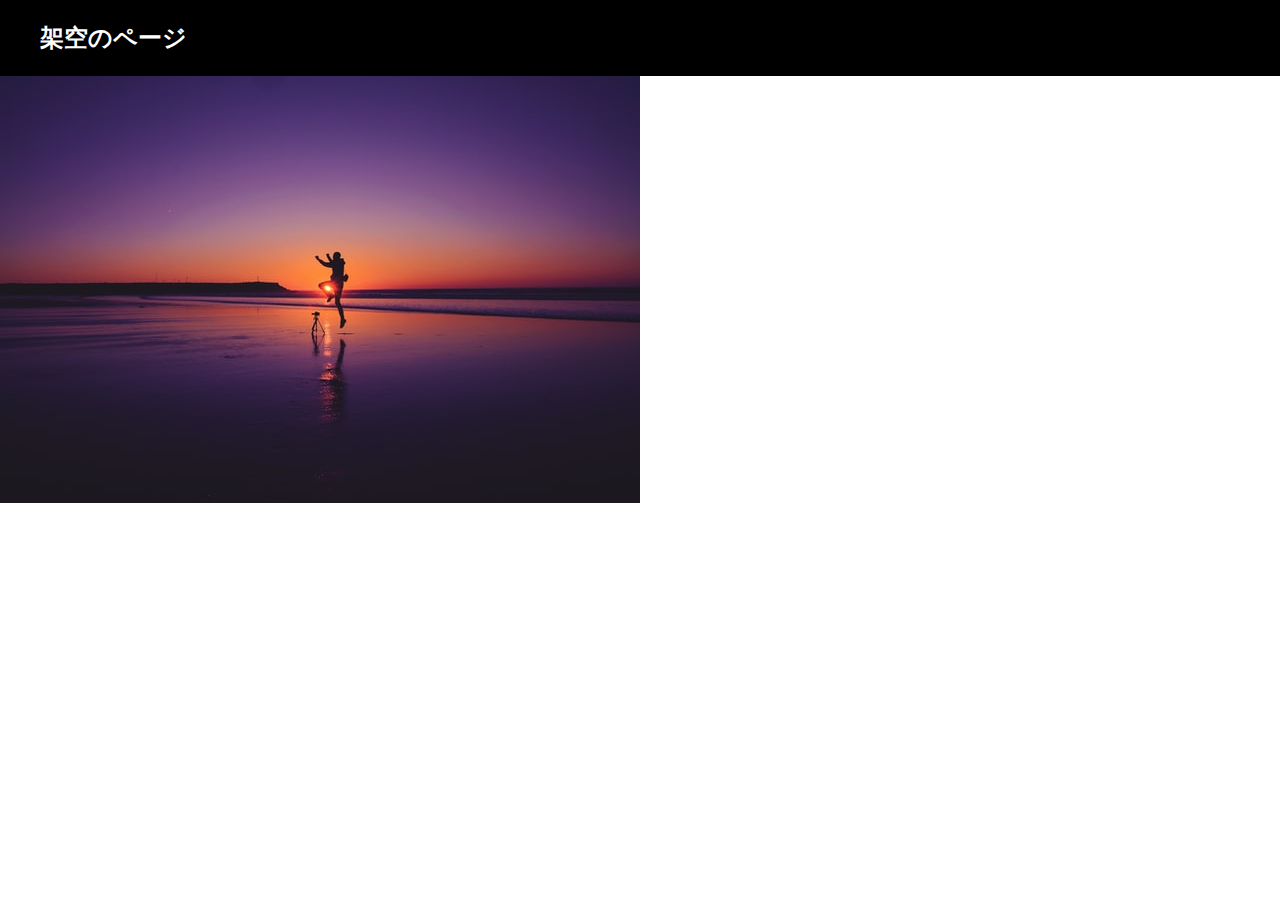
==== index.html @ 805e82c2 "サンプルファイルの追加" ====
<!DOCTYPE html>
<html lang="en">
<head>
  <meta charset="UTF-8">
  <meta name="viewport" content="width=device-width, initial-scale=1.0">
  <title>架空のページ</title>
  <link rel="stylesheet" href="css/sanitize.css">
  <link rel="stylesheet" href="css/style.css">
</head>
<body>
  <header class="header">
    <div class="header__inner">
            <a class="header__logo" href="/">
                架空のページ
            </a>
        </div>
  </header>
  <main>
    <img src="img/image01.jpg">
  </main>

</body>
</html>
---- css/sanitize.css ----
/* Document
 * ========================================================================== */

/**
 * Add border box sizing in all browsers (opinionated).
 */

*,
::before,
::after {
  box-sizing: border-box;
}

/**
  * 1. Add text decoration inheritance in all browsers (opinionated).
  * 2. Add vertical alignment inheritance in all browsers (opinionated).
  */

::before,
::after {
  vertical-align: inherit; /* 2 */
  text-decoration: inherit; /* 1 */
}

/**
  * 1. Use the default cursor in all browsers (opinionated).
  * 2. Change the line height in all browsers (opinionated).
  * 3. Use a 4-space tab width in all browsers (opinionated).
  * 4. Remove the grey highlight on links in iOS (opinionated).
  * 5. Prevent adjustments of font size after orientation changes in
  *    IE on Windows Phone and in iOS.
  * 6. Breaks words to prevent overflow in all browsers (opinionated).
  */

html {
  word-break: break-word; /* 6 */
  -moz-tab-size: 4; /* 3 */
  tab-size: 4; /* 3 */
  line-height: 1.5; /* 2 */
  cursor: default; /* 1 */

  -webkit-tap-highlight-color: transparent /* 4 */;
  -ms-text-size-adjust: 100%; /* 5 */
  -webkit-text-size-adjust: 100%; /* 5 */
}

/* Sections
  * ========================================================================== */

/**
  * Remove the margin in all browsers (opinionated).
  */

body {
  margin: 0;
}

/**
  * Correct the font size and margin on `h1` elements within `section` and
  * `article` contexts in Chrome, Edge, Firefox, and Safari.
  */

h1 {
  margin: 0.67em 0;
  font-size: 2em;
}

/* Grouping content
  * ========================================================================== */

/**
  * Remove the margin on nested lists in Chrome, Edge, IE, and Safari.
  */

dl dl,
dl ol,
dl ul,
ol dl,
ul dl {
  margin: 0;
}

/**
  * Remove the margin on nested lists in Edge 18- and IE.
  */

ol ol,
ol ul,
ul ol,
ul ul {
  margin: 0;
}

/**
  * 1. Add the correct sizing in Firefox.
  * 2. Show the overflow in Edge 18- and IE.
  */

hr {
  overflow: visible; /* 2 */
  height: 0; /* 1 */
}

/**
  * Add the correct display in IE.
  */

main {
  display: block;
}

/**
  * Remove the list style on navigation lists in all browsers (opinionated).
  */

nav ol,
nav ul {
  padding: 0;
  list-style: none;
}

/**
  * 1. Correct the inheritance and scaling of font size in all browsers.
  * 2. Correct the odd `em` font sizing in all browsers.
  */

pre {
  font-size: 1em; /* 2 */
  font-family: monospace, monospace; /* 1 */
}

/* Text-level semantics
  * ========================================================================== */

/**
  * Remove the gray background on active links in IE 10.
  */

a {
  background-color: transparent;
}

/**
  * Add the correct text decoration in Edge 18-, IE, and Safari.
  */

abbr[title] {
  text-decoration: underline;
  text-decoration: underline dotted;
}

/**
  * Add the correct font weight in Chrome, Edge, and Safari.
  */

b,
strong {
  font-weight: bolder;
}

/**
  * 1. Correct the inheritance and scaling of font size in all browsers.
  * 2. Correct the odd `em` font sizing in all browsers.
  */

code,
kbd,
samp {
  font-size: 1em; /* 2 */
  font-family: monospace, monospace; /* 1 */
}

/**
  * Add the correct font size in all browsers.
  */

small {
  font-size: 80%;
}

/* Embedded content
  * ========================================================================== */

/*
  * Change the alignment on media elements in all browsers (opinionated).
  */

audio,
canvas,
iframe,
img,
svg,
video {
  vertical-align: middle;
}

/**
  * Add the correct display in IE 9-.
  */

audio,
video {
  display: inline-block;
}

/**
  * Add the correct display in iOS 4-7.
  */

audio:not([controls]) {
  display: none;
  height: 0;
}

/**
  * Remove the border on iframes in all browsers (opinionated).
  */

iframe {
  border-style: none;
}

/**
  * Remove the border on images within links in IE 10-.
  */

img {
  border-style: none;
}

/**
  * Change the fill color to match the text color in all browsers (opinionated).
  */

svg:not([fill]) {
  fill: currentColor;
}

/**
  * Hide the overflow in IE.
  */

svg:not(:root) {
  overflow: hidden;
}

/* Tabular data
  * ========================================================================== */

/**
  * Collapse border spacing in all browsers (opinionated).
  */

table {
  border-collapse: collapse;
}

/* Forms
  * ========================================================================== */

/**
  * Remove the margin on controls in Safari.
  */

button,
input,
select {
  margin: 0;
}

/**
  * 1. Show the overflow in IE.
  * 2. Remove the inheritance of text transform in Edge 18-, Firefox, and IE.
  */

button {
  overflow: visible; /* 1 */
  text-transform: none; /* 2 */
}

/**
  * Correct the inability to style buttons in iOS and Safari.
  */

button,
[type="button"],
[type="reset"],
[type="submit"] {
  -webkit-appearance: button;
}

/**
  * 1. Change the inconsistent appearance in all browsers (opinionated).
  * 2. Correct the padding in Firefox.
  */

fieldset {
  padding: 0.35em 0.75em 0.625em; /* 2 */
  border: 1px solid #a0a0a0; /* 1 */
}

/**
  * Show the overflow in Edge 18- and IE.
  */

input {
  overflow: visible;
}

/**
  * 1. Correct the text wrapping in Edge 18- and IE.
  * 2. Correct the color inheritance from `fieldset` elements in IE.
  */

legend {
  display: table; /* 1 */
  max-width: 100%; /* 1 */
  color: inherit; /* 2 */
  white-space: normal; /* 1 */
}

/**
  * 1. Add the correct display in Edge 18- and IE.
  * 2. Add the correct vertical alignment in Chrome, Edge, and Firefox.
  */

progress {
  display: inline-block; /* 1 */
  vertical-align: baseline; /* 2 */
}

/**
  * Remove the inheritance of text transform in Firefox.
  */

select {
  text-transform: none;
}

/**
  * 1. Remove the margin in Firefox and Safari.
  * 2. Remove the default vertical scrollbar in IE.
  * 3. Change the resize direction in all browsers (opinionated).
  */

textarea {
  overflow: auto; /* 2 */
  margin: 0; /* 1 */
  resize: vertical; /* 3 */
}

/**
  * Remove the padding in IE 10-.
  */

[type="checkbox"],
[type="radio"] {
  padding: 0;
}

/**
  * 1. Correct the odd appearance in Chrome, Edge, and Safari.
  * 2. Correct the outline style in Safari.
  */

[type="search"] {
  outline-offset: -2px; /* 2 */

  -webkit-appearance: textfield; /* 1 */
}

/**
  * Correct the cursor style of increment and decrement buttons in Safari.
  */

::-webkit-inner-spin-button,
::-webkit-outer-spin-button {
  height: auto;
}

/**
  * Correct the text style of placeholders in Chrome, Edge, and Safari.
  */

::-webkit-input-placeholder {
  color: inherit;
  opacity: 0.54;
}

/**
  * Remove the inner padding in Chrome, Edge, and Safari on macOS.
  */

::-webkit-search-decoration {
  -webkit-appearance: none;
}

/**
  * 1. Correct the inability to style upload buttons in iOS and Safari.
  * 2. Change font properties to `inherit` in Safari.
  */

::-webkit-file-upload-button {
  font: inherit; /* 2 */

  -webkit-appearance: button; /* 1 */
}

/**
  * Remove the inner border and padding of focus outlines in Firefox.
  */

::-moz-focus-inner {
  padding: 0;
  border-style: none;
}

/**
  * Restore the focus outline styles unset by the previous rule in Firefox.
  */

:-moz-focusring {
  outline: 1px dotted ButtonText;
}

/**
  * Remove the additional :invalid styles in Firefox.
  */

:-moz-ui-invalid {
  box-shadow: none;
}

/* Interactive
  * ========================================================================== */

/*
  * Add the correct display in Edge 18- and IE.
  */

details {
  display: block;
}

/*
  * Add the correct styles in Edge 18-, IE, and Safari.
  */

dialog {
  position: absolute;
  right: 0;
  left: 0;
  display: block;
  margin: auto;
  padding: 1em;
  width: -moz-fit-content;
  width: -webkit-fit-content;
  width: fit-content;
  height: -moz-fit-content;
  height: -webkit-fit-content;
  height: fit-content;
  border: solid;
  background-color: white;
  color: black;
}

dialog:not([open]) {
  display: none;
}

/*
  * Add the correct display in all browsers.
  */

summary {
  display: list-item;
}

/* Scripting
  * ========================================================================== */

/**
  * Add the correct display in IE 9-.
  */

canvas {
  display: inline-block;
}

/**
  * Add the correct display in IE.
  */

template {
  display: none;
}

/* User interaction
  * ========================================================================== */

/*
  * 1. Remove the tapping delay in IE 10.
  * 2. Remove the tapping delay on clickable elements
       in all browsers (opinionated).
  */

a,
area,
button,
input,
label,
select,
summary,
textarea,
[tabindex] {
  -ms-touch-action: manipulation; /* 1 */
  touch-action: manipulation; /* 2 */
}

/**
  * Add the correct display in IE 10-.
  */

[hidden] {
  display: none;
}

/* Accessibility
  * ========================================================================== */

/**
  * Change the cursor on busy elements in all browsers (opinionated).
  */

[aria-busy="true"] {
  cursor: progress;
}

/*
  * Change the cursor on control elements in all browsers (opinionated).
  */

[aria-controls] {
  cursor: pointer;
}

/*
  * Change the cursor on disabled, not-editable, or otherwise
  * inoperable elements in all browsers (opinionated).
  */

[aria-disabled="true"],
[disabled] {
  cursor: not-allowed;
}

/*
  * Change the display on visually hidden accessible elements
  * in all browsers (opinionated).
  */

[aria-hidden="false"][hidden] {
  display: initial;
}

[aria-hidden="false"][hidden]:not(:focus) {
  position: absolute;
  clip: rect(0, 0, 0, 0);
}
---- css/style.css ----
body{
  width: 100%;
}

.header {
    background: #000;
}

.header__inner {
    margin: 0 auto;
    padding: 20px 15px;
    max-width: 1230px;
}

.header__logo {
    color: #fff;
    text-decoration: none;
    font-weight: bold;
    font-size: 24px;
}
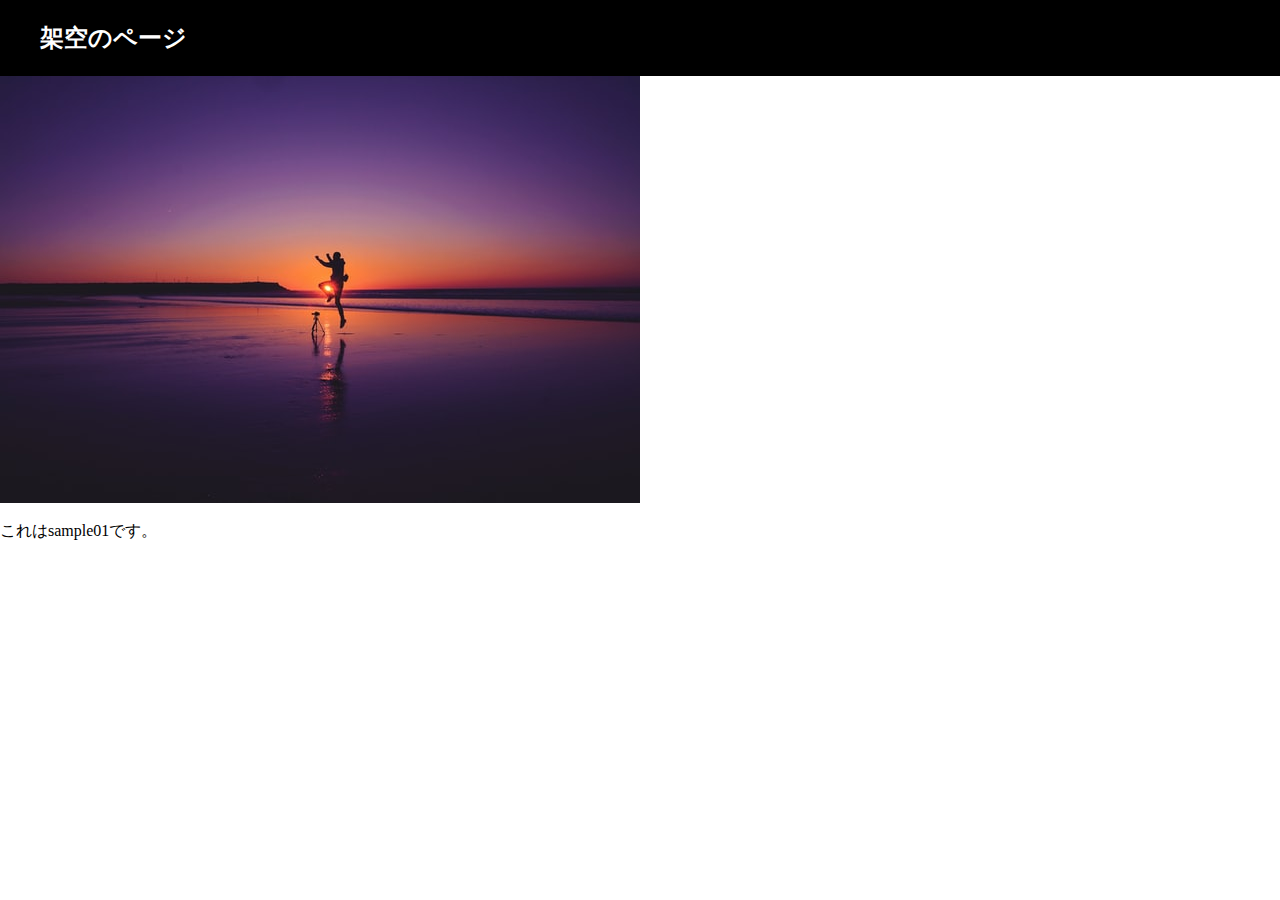
==== commit fbc212b5: "pタグのsample01を追加" ====
--- a/index.html
+++ b/index.html
@@ -17,6 +17,7 @@
   </header>
   <main>
     <img src="img/image01.jpg">
+    <p>これはsample01です。</p>
   </main>
 
 </body>
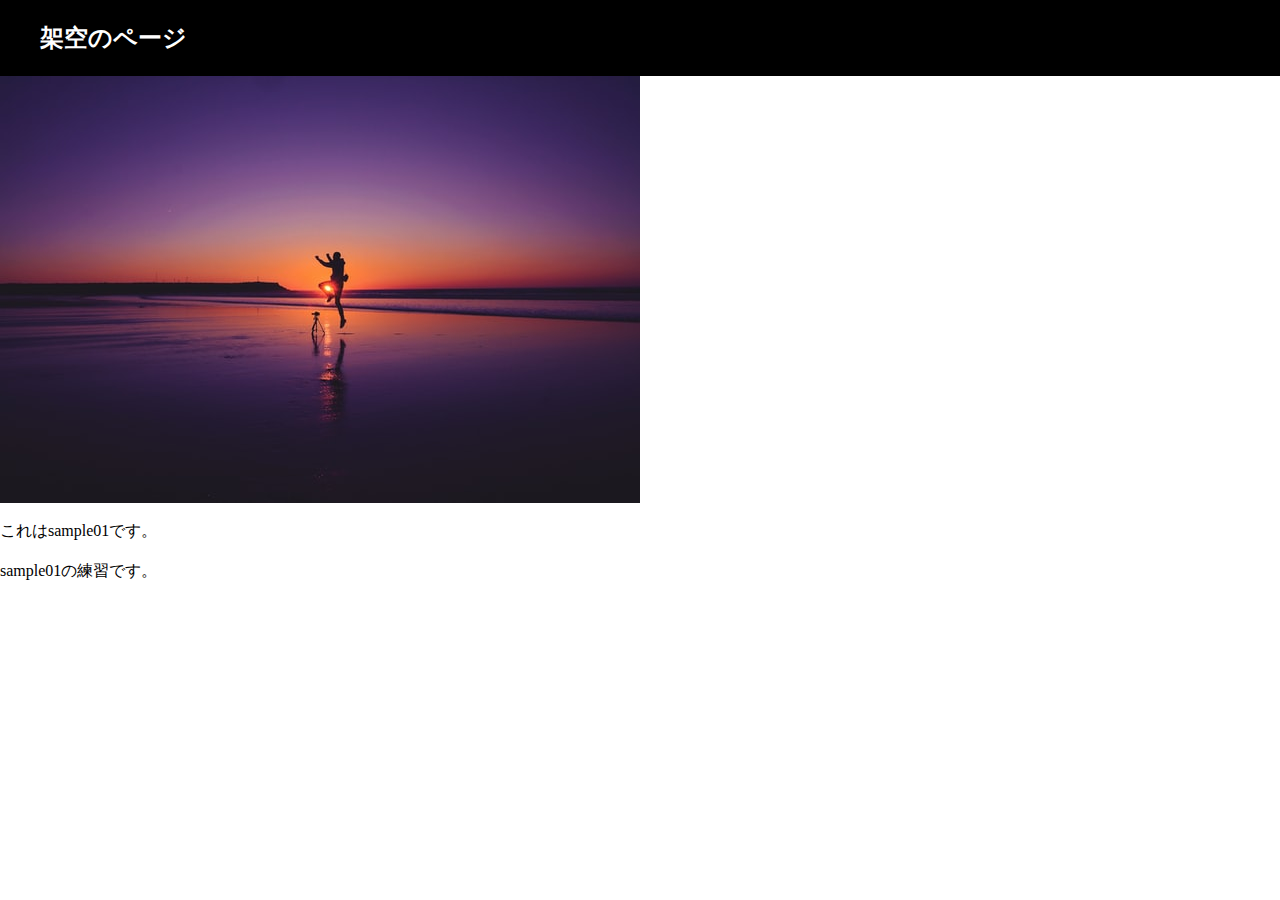
==== commit ad0df174: "index.htmlにpタグを追加しました" ====
--- a/index.html
+++ b/index.html
@@ -18,6 +18,7 @@
   <main>
     <img src="img/image01.jpg">
     <p>これはsample01です。</p>
+    <p>sample01の練習です。</p>
   </main>
 
 </body>
